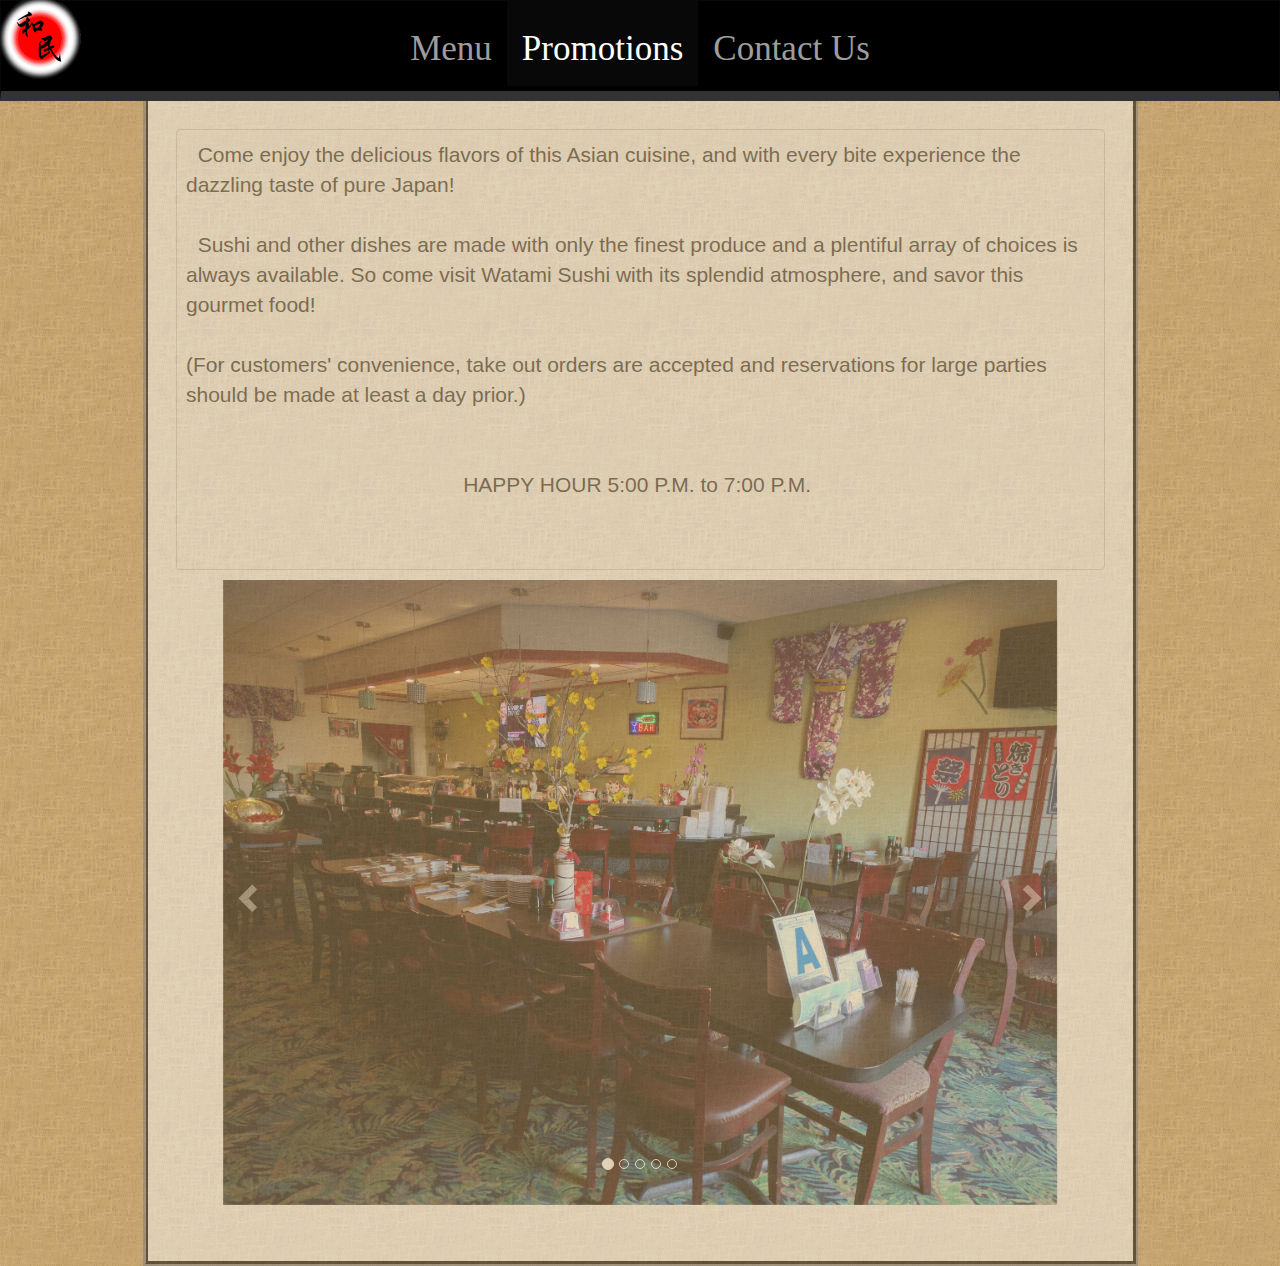
==== home.html @ 5415d057 "Fixed border, started on home page" ====
<!DOCTYPE html>
<html lang="en">

<head>
    <title>Watami Sushi</title>
    <meta charset="utf-8">
    <meta name="viewport" content="width=device-width, initial-scale=1">
    <link rel="stylesheet" href="https://maxcdn.bootstrapcdn.com/bootstrap/3.3.7/css/bootstrap.min.css">
    <script src="https://ajax.googleapis.com/ajax/libs/jquery/3.2.0/jquery.min.js"></script>
    <script src="https://maxcdn.bootstrapcdn.com/bootstrap/3.3.7/js/bootstrap.min.js"></script>

    <link rel="stylesheet" type="text/css" href="my_styles.css">

</head>

<body>

    <div class="navbar navbar-inverse navbar-custom ">
        <div class="container-fluid">
            <div class="navbar-header">
                <button type="button" class="navbar-toggle" data-toggle="collapse" data-target="#myNavbar">
            <span class="icon-bar"></span>
            <span class="icon-bar"></span>
            <span class="icon-bar"></span> 
          </button>
                <a class="navbar-brand" href="menu.html">
                    <picture class="logo">
                        <source media="(min-width: 1513px)" srcset="images/WLogo2.png" class="img-reponsive">
                        <source media="(min-width: 766px)" srcset="images/LOGO.png" class="img-reponsive">
                        <img src="images/LOGOSmall.png" alt="LOGOSmall.png" class="img-responsive ">
                    </picture>

                </a>

            </div>
            <div class="collapse navbar-collapse " id="myNavbar">
                <ul class="nav navbar-nav ">
                    <li><a href="menu.html"><span class="navFont">Menu</span></a></li>

                    <li class="active"><a href="promotions.html"><span class="navFont">Promotions</span></a></li>

                    <li><a href="contact_us.html"><span class="navFont">Contact Us</span></a></li>
                </ul>

            </div>

        </div>
    </div>

   
        <div class="container fMenu bg-2">
        
            <pre>  Come enjoy the delicious flavors of this Asian cuisine, and with every bite experience the dazzling taste of pure Japan!
        
  Sushi and other dishes are made with only the finest produce and a plentiful array of choices is always available. So come visit Watami Sushi with its splendid atmosphere, and savor this gourmet food!
        
(For customers' convenience, take out orders are accepted and reservations for large parties should be made at least a day prior.)

        <center>HAPPY HOUR 5:00 P.M. to 7:00 P.M. </center>       
        </pre>  
        
    <center>   
        <div id="myCarousel" class="carousel slide" data-ride="carousel">
  <!-- Indicators -->
  <ol class="carousel-indicators">
    <li data-target="#myCarousel" data-slide-to="0" class="active"></li>
    <li data-target="#myCarousel" data-slide-to="1"></li>
    <li data-target="#myCarousel" data-slide-to="2"></li>
    <li data-target="#myCarousel" data-slide-to="3"></li>
    <li data-target="#myCarousel" data-slide-to="4"></li>
   
            </ol>

  <!-- Wrapper for slides -->
  <div class="carousel-inner img-responsive" style="width: 835px; margin: 2 auto">
    <div class="item active">
      <img src="images/Restaurant/watami1.jpg" alt="Chania" >
      <div class="carousel-caption">
        
      </div>
    </div>

    <div class="item">
      <img src="images/Restaurant/watami1.jpg" alt="Chicago">
      <div class="carousel-caption">
        
      </div>
    </div>

    <div class="item">
      <img src="images/Restaurant/watami2.jpg" alt="New York" >
      <div class="carousel-caption">
        
      </div>
    </div>
      
      <div class="item">
      
      <img src="images/Restaurant/watami3.jpg" alt="New York" >
      <div class="carousel-caption">
        
      </div>
    </div>   
      
      <div class="item">
     
      <img src="images/Restaurant/watami4.jpg" alt="New York" >
      <div class="carousel-caption">
        
      </div>
    </div>
                      
   </div>

  <!-- Left and right controls -->
  <a class="left carousel-control" href="#myCarousel" data-slide="prev" style="background:rgba(0,0,0,0) !important" >
    <span class="glyphicon glyphicon-chevron-left"></span>
    <span class="sr-only">Previous</span>
  </a>
  <a class="right carousel-control" href="#myCarousel" data-slide="next" style="background:rgba(0,0,0,0) !important" >
    <span class="glyphicon glyphicon-chevron-right"></span>
    <span class="sr-only">Next</span>
  </a>
</div>
      </center>   
                     
        </div>
    
</body>

</html>
---- my_styles.css ----
.navbar-nav {
    display: inline-block;
    float: none;
    margin: 0;
}

/* Opacity For NavBar */
.navbar-custom:hover {
    opacity: 1;
}

/* Navbar customized */
.navbar-inverse {
    opacity: 1;
    background-color: black;
    border-bottom-color:#333333;
    border-bottom-width: 10px;
    margin-bottom: 0px;
    border-radius: 0px;
    
    text-align: center;
    display: block !important;
    height: auto !important;
    padding-bottom:0; /*16.8px */   
    padding-top: 0; /*2px*/  
    overflow: visible !important;
}

/* Size of NavBar */
.navbar-nav li a {
    line-height: 95px;
    height: 85px;
    padding-top: 0;
}

/* Font used for NavBar */
.navFont{
    font-family: "Palatino Linotype", "Book Antiqua", Palatino, serif;
    font-size: 2.5em;
    font-style: normal;  
}

/* Settings for welcome text */
pre {
  white-space: pre-wrap;
  word-break: normal;
  font-family:"Tahoma", Geneva, sans-serif;
  font-size: 1.5em;
}

.thumbSize{
    min-height: 50px;
    height:155px;
}

/* Site background color */
body {
    /*background-color: #990000;*/
    /*background-color: #dfbf9f;*/
    background-image: url(images/lightyellowback.gif);
    background-repeat: repeat-x repeat-y;
}

/* Menu WIDTH/HEIGHT */
.fMenu {
    max-width: 995px;
    /*max-height: 1900px;*/
    padding: 2em 2em 4em;
}

/* Background menu color */
.bg-2 {
    background-color: #f7f7f7;
    border: 5px solid #2d2d30;
    border-left-style: ridge;
    border-right-style: groove;
    border-bottom-style: groove;
    border-top-style: hidden;
    opacity: 50%;
}

/* Text For Food Category */
/* ex. Use with text header <h3 class="category">Appetizer</h3> */
.category {
    text-align: center;
    color: crimson;
    text-shadow: 1px 1px #330000;
}


/* General Price Style */
/* ( Use with span class ex. <li> Noodles <span class="price"> $9.99 </span> </li> ) */
.price {
    font-weight: bold;
    float: right;
    margin-right: 50px
}


/* Lunch Price */
/* Look at General Price style for example */
.priceL {
    font-weight: bold;
    float: right;
    width: 8%;
    margin-right: 20px;
}


/* Dinner Price */
/* Look at General Price style for example */
.priceD {
    font-weight: bold;
    float: right;
    width: 8%;
    margin-right: 12px;
}


/* Slideshow */
.slideshow-container {
    max-width: 1000px;
    position: relative;
    margin: auto;
}


/* Height Adjustment For Menu List */
ol li {
    line-height: 2.5;
}


/* Watami Logo */
.logo {
    position: absolute;
    top: -5px;
    left: -5px;
    /*width: 400px;*/
}

/* Customized Column For Bento Menu */
.column {
    columns: 2;
    -webkit-columns: 2;
    -moz-columns: 2;
    width: 135%
}
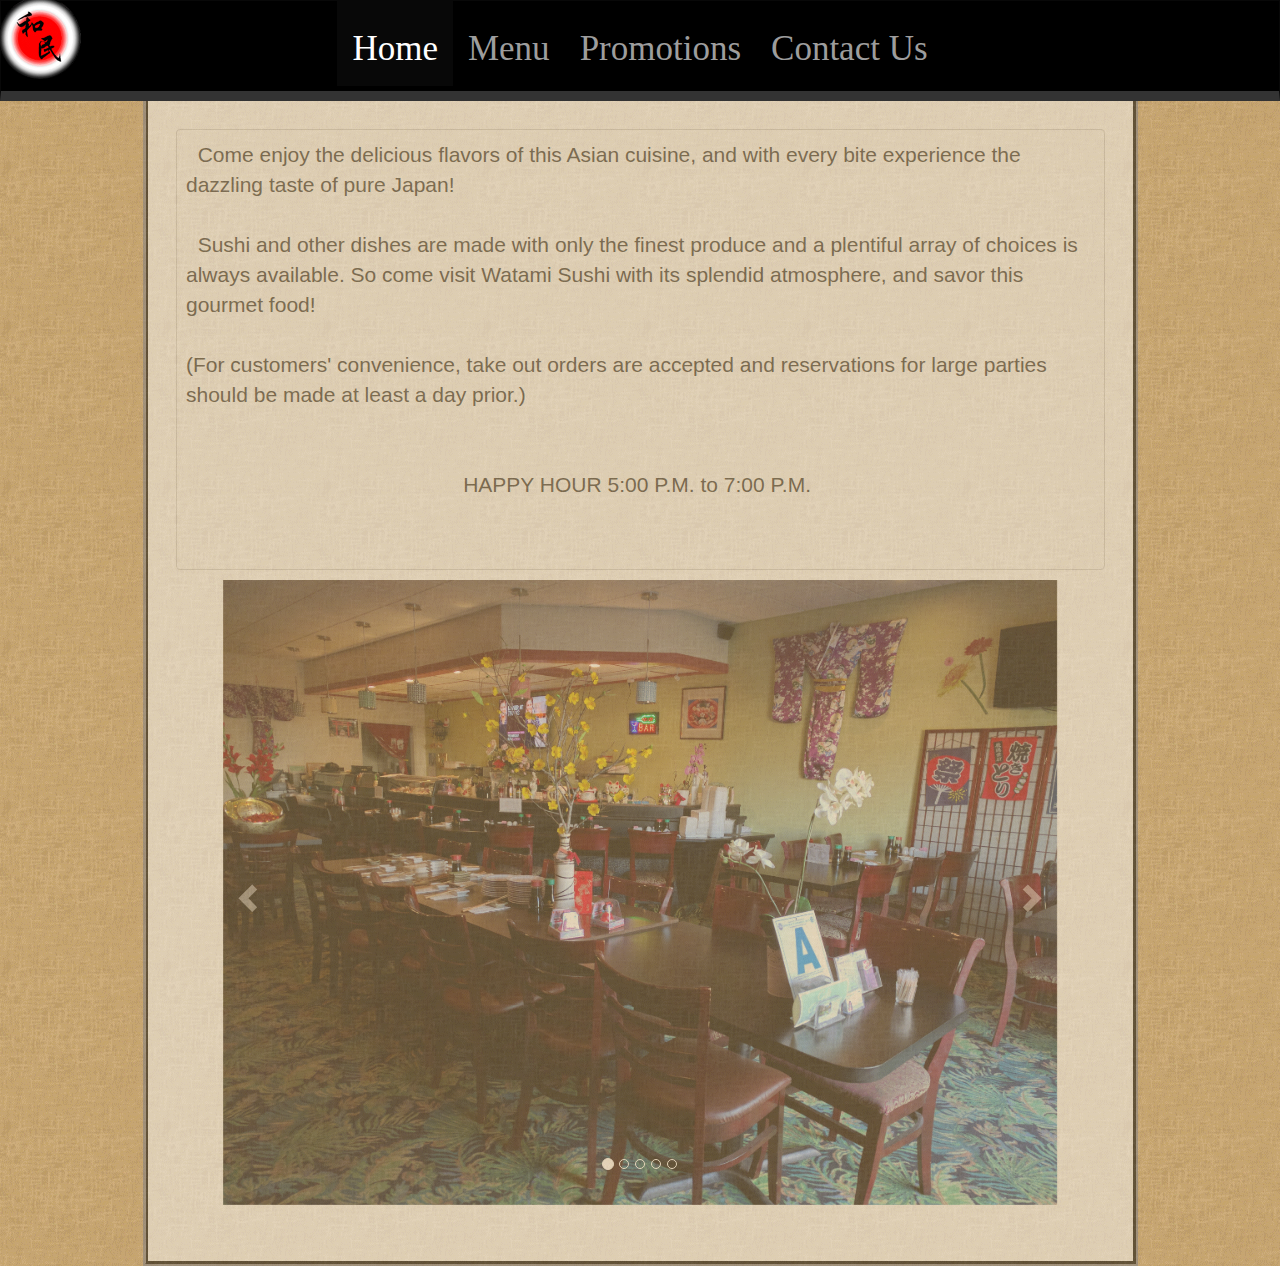
==== commit 78561812: "Add files via upload" ====
--- a/home.html
+++ b/home.html
@@ -34,12 +34,17 @@
 
             </div>
             <div class="collapse navbar-collapse " id="myNavbar">
-                <ul class="nav navbar-nav ">
-                    <li><a href="menu.html"><span class="navFont">Menu</span></a></li>
+                <ul class="nav navbar-nav navFont">
+                    <!--<li><a href="menu.html"><span class="navFont">Menu</span></a></li>
 
                     <li class="active"><a href="promotions.html"><span class="navFont">Promotions</span></a></li>
 
-                    <li><a href="contact_us.html"><span class="navFont">Contact Us</span></a></li>
+                    <li><a href="contact_us.html"><span class="navFont">Contact Us</span></a></li> -->
+                    
+                    <li class="active"><a href="home.html">Home</a></li>
+                    <li><a href="menu.html">Menu</a></li>
+                    <li><a href="promotions.html">Promotions</a></li>
+                    <li><a href="contact_us.html">Contact Us</a></li>
                 </ul>
 
             </div>
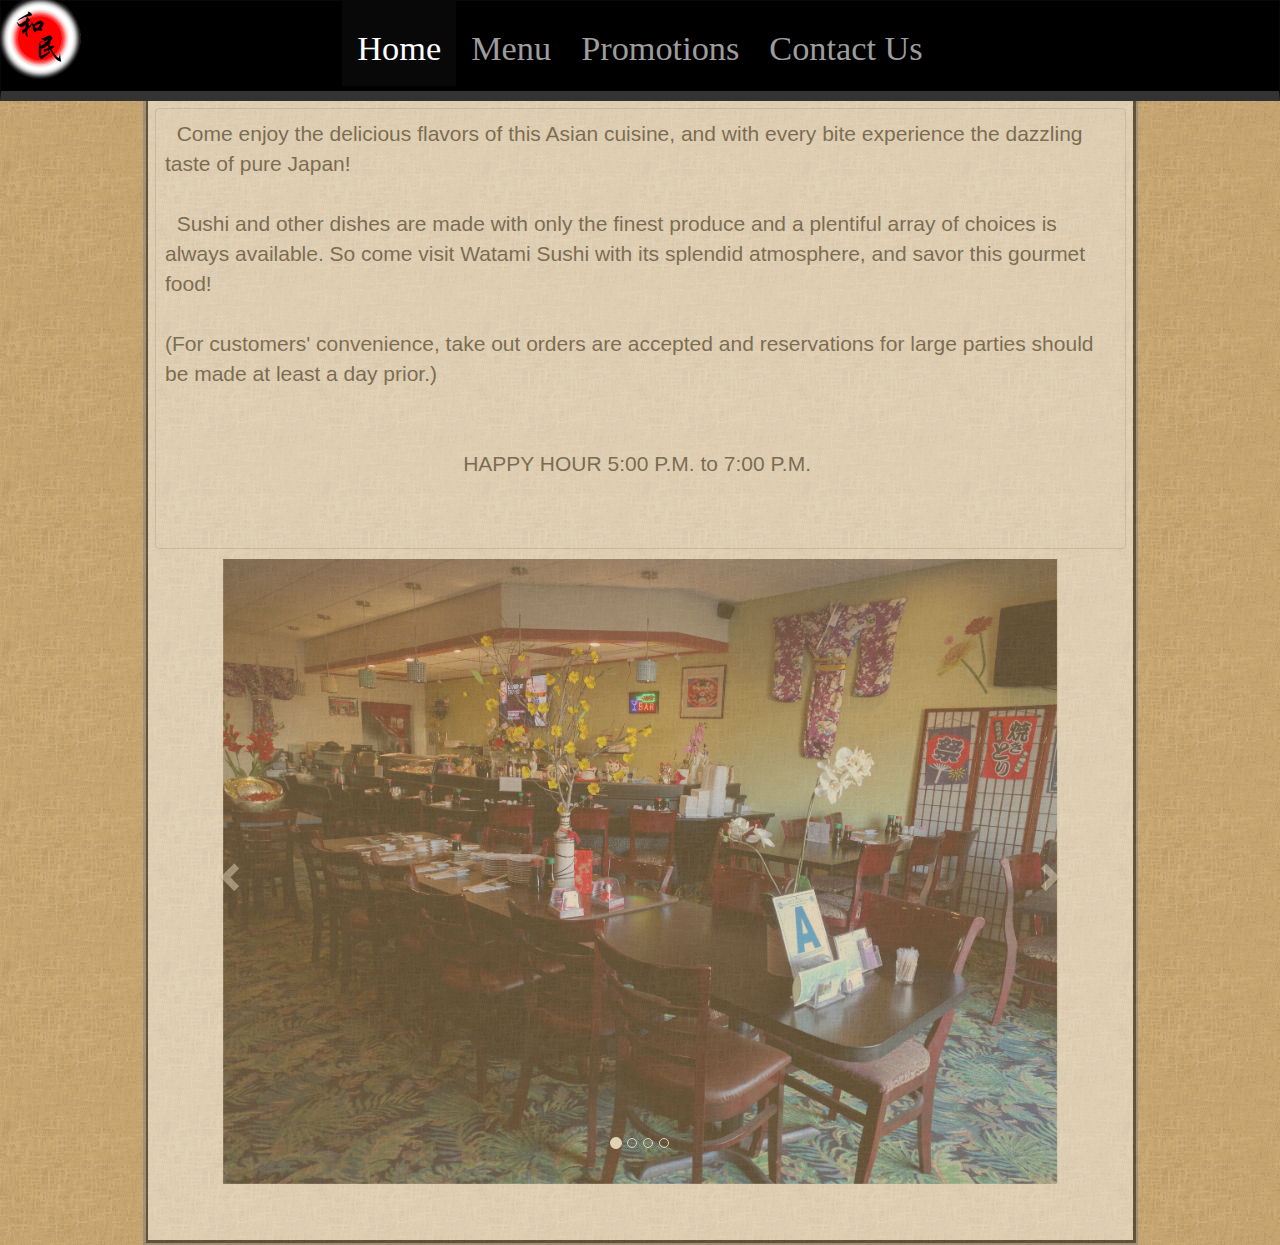
==== commit a1a5cf7a: "Almost done?" ====
--- a/home.html
+++ b/home.html
@@ -72,21 +72,12 @@
     <li data-target="#myCarousel" data-slide-to="1"></li>
     <li data-target="#myCarousel" data-slide-to="2"></li>
     <li data-target="#myCarousel" data-slide-to="3"></li>
-    <li data-target="#myCarousel" data-slide-to="4"></li>
-   
-            </ol>
+ </ol>
 
   <!-- Wrapper for slides -->
   <div class="carousel-inner img-responsive" style="width: 835px; margin: 2 auto">
     <div class="item active">
       <img src="images/Restaurant/watami1.jpg" alt="Chania" >
-      <div class="carousel-caption">
-        
-      </div>
-    </div>
-
-    <div class="item">
-      <img src="images/Restaurant/watami1.jpg" alt="Chicago">
       <div class="carousel-caption">
         
       </div>
--- a/my_styles.css
+++ b/my_styles.css
@@ -33,10 +33,11 @@
     padding-top: 0;
 }
 
+
 /* Font used for NavBar */
 .navFont{
     font-family: "Palatino Linotype", "Book Antiqua", Palatino, serif;
-    font-size: 2.5em;
+    font-size: 2.45em;
     font-style: normal;  
 }
 
@@ -46,6 +47,7 @@
   word-break: normal;
   font-family:"Tahoma", Geneva, sans-serif;
   font-size: 1.5em;
+    background:none;
 }
 
 .thumbSize{
@@ -65,7 +67,8 @@
 .fMenu {
     max-width: 995px;
     /*max-height: 1900px;*/
-    padding: 2em 2em 4em;
+    /*padding: 2em 2em 4em;*/
+    padding: .5em .5em 4em;
 }
 
 /* Background menu color */
@@ -87,36 +90,6 @@
     text-shadow: 1px 1px #330000;
 }
 
-
-/* General Price Style */
-/* ( Use with span class ex. <li> Noodles <span class="price"> $9.99 </span> </li> ) */
-.price {
-    font-weight: bold;
-    float: right;
-    margin-right: 50px
-}
-
-
-/* Lunch Price */
-/* Look at General Price style for example */
-.priceL {
-    font-weight: bold;
-    float: right;
-    width: 8%;
-    margin-right: 20px;
-}
-
-
-/* Dinner Price */
-/* Look at General Price style for example */
-.priceD {
-    font-weight: bold;
-    float: right;
-    width: 8%;
-    margin-right: 12px;
-}
-
-
 /* Slideshow */
 .slideshow-container {
     max-width: 1000px;
@@ -136,7 +109,7 @@
     position: absolute;
     top: -5px;
     left: -5px;
-    /*width: 400px;*/
+    /*width: 460px;*/
 }
 
 /* Customized Column For Bento Menu */
@@ -144,5 +117,10 @@
     columns: 2;
     -webkit-columns: 2;
     -moz-columns: 2;
-    width: 135%
+    /*width: 135%*/
 }
+
+.menuFont{
+    font-size: 1.4em;
+    font-family: "Trebuchet MS", Helvetica, sans-serif
+}
